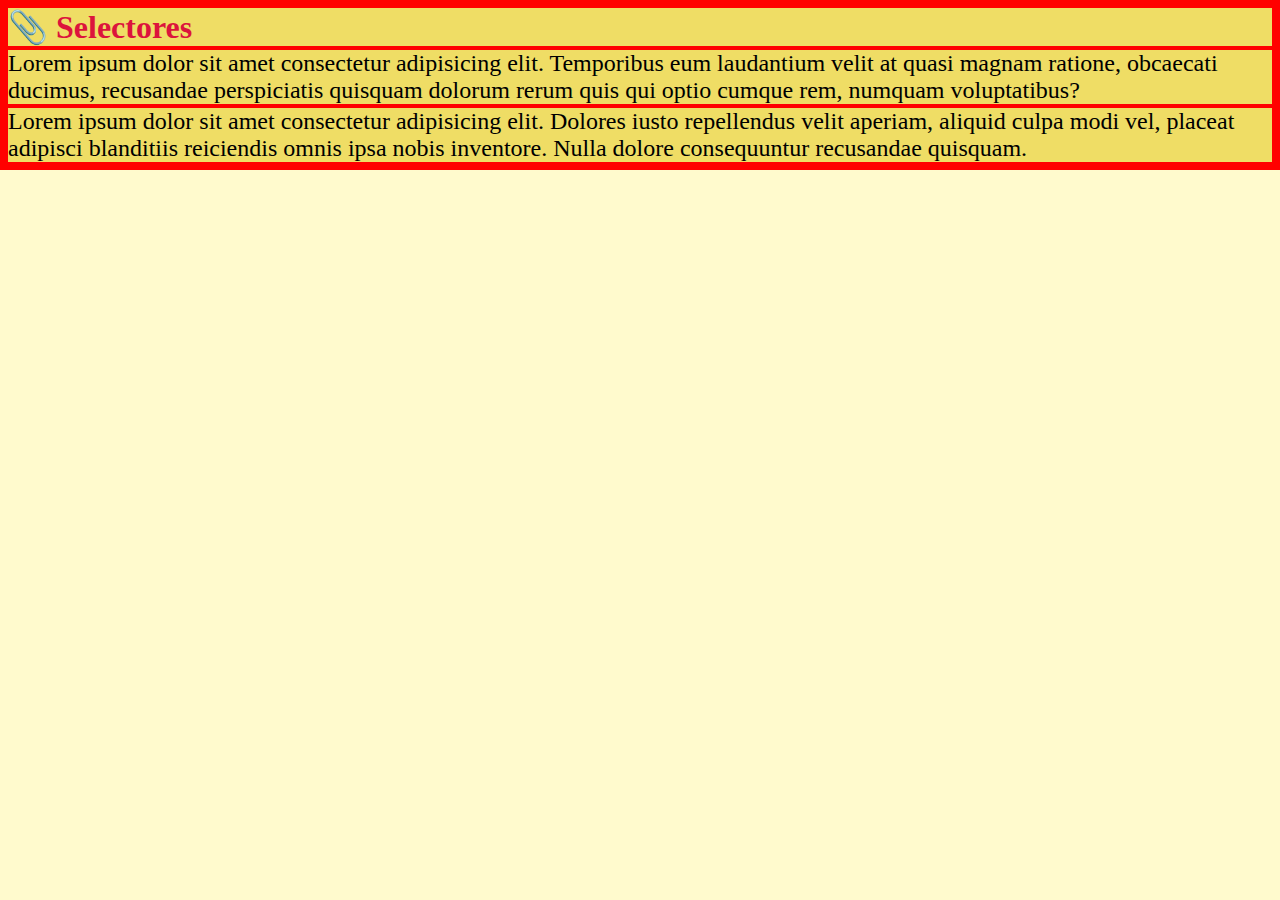
==== 04-Selectores/index.html @ a33e72cd "Selectores Universales y de Tipo" ====
<!DOCTYPE html>
<html lang="es">
<head>
  <meta charset="UTF-8">
  <meta name="viewport" content="width=device-width, initial-scale=1.0">
  <title>📎 Selectores</title>

  <link rel="stylesheet" href="./styles.css" />
</head>
<body>

  <header>
  <h1>📎 Selectores</h1>
  <p>Lorem ipsum dolor sit amet consectetur adipisicing elit. Temporibus eum laudantium velit at quasi magnam ratione, obcaecati ducimus, recusandae perspiciatis quisquam dolorum rerum quis qui optio cumque rem, numquam voluptatibus?</p>
  <p>Lorem ipsum dolor sit amet consectetur adipisicing elit. Dolores iusto repellendus velit aperiam, aliquid culpa modi vel, placeat adipisci blanditiis reiciendis omnis ipsa nobis inventore. Nulla dolore consequuntur recusandae quisquam.</p>

</header>
  
</body>
</html>
---- 04-Selectores/styles.css ----
body {
  background-color: rgb(54, 164, 168);
}

/* 

Tipos de Selectores

1. Selectores Basicos

  -Selectores universales
  -Selectores de Tipo

2. Selectores de Clase

3. Selectores de ID

4. Selectores Combinados

  -Descendientes
  -Hijo directo
  -Elemento Adjacente
  -Hermano general

5. Selectores de Atributos

  -Atributo
  -Atributo Valor

6. Selectores Avamnzados

  -Pseudo-clases
  -Pseudo-elementos
  
  
  */

  /* 
  
  Selectores Basicos
  
  */

  /* 
  Universal -> Seleccionar todos los elemntos de un documento */

  *{
    border: 2px solid red;
    /* Resset Basico */
    margin: 0;
    padding: 0;
    box-sizing: border-box;
  }

  /* Selectores de Tipo -> SEleccionan un tipo de elemento en html */

  body {
    background-color: lemonchiffon;
  }

  h1 {
    color: crimson;
  }
  
  p {
    font-size: 24px;
  }

  header {
    background-color: rgb(239, 221, 101);
  }
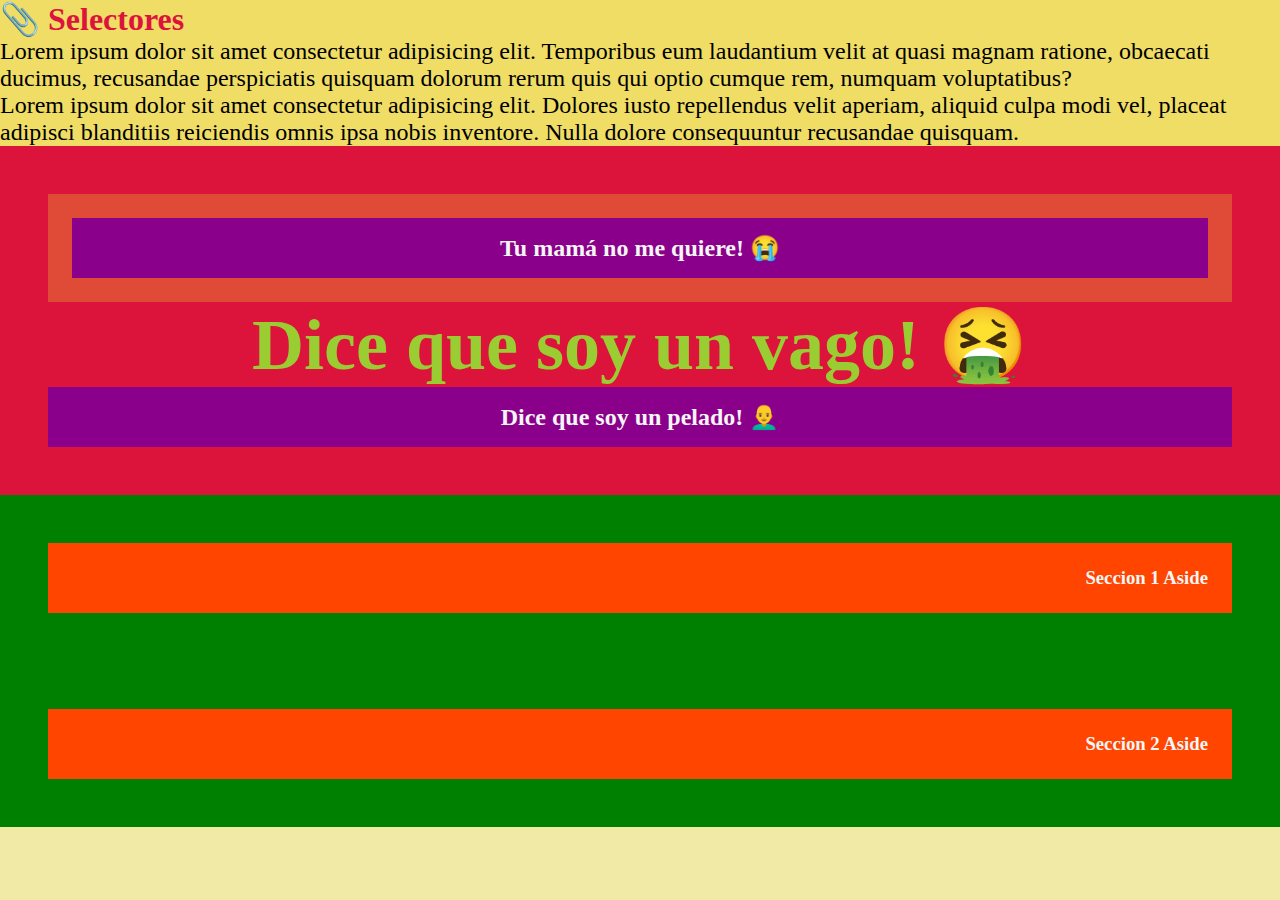
==== commit 8e9fbbd0: "Seleccion de clases. ID y combinados descendientes" ====
--- a/04-Selectores/index.html
+++ b/04-Selectores/index.html
@@ -15,6 +15,29 @@
   <p>Lorem ipsum dolor sit amet consectetur adipisicing elit. Dolores iusto repellendus velit aperiam, aliquid culpa modi vel, placeat adipisci blanditiis reiciendis omnis ipsa nobis inventore. Nulla dolore consequuntur recusandae quisquam.</p>
 
 </header>
+
+<main class="content">
+  <section class="hero">
+    <h2 class="hero-title">Tu mamá no me quiere! 😭</h2>
+  </section>
+
+  <section>
+    <h2 id="about-title">Dice que soy un vago! 🤮</h2>
+  </section>
+
+  <section>
+    <h2 class="hero-title">Dice que soy un pelado! 👨‍🦲</h2>
+  </section>
+</main>
+
+<aside>
+  <section class="aside-section">
+    <h3>Seccion 1 Aside</h3>
+  </section>
+  <section class="aside-section">
+    <h3>Seccion 2 Aside</h3>
+  </section>
+</aside>
   
 </body>
 </html>--- a/04-Selectores/styles.css
+++ b/04-Selectores/styles.css
@@ -1,6 +1,3 @@
-body {
-  background-color: rgb(54, 164, 168);
-}
 
 /* 
 
@@ -13,11 +10,34 @@
 
 2. Selectores de Clase
 
+  Seleccionan los elementos que tienen una clase eespecifica.
+
+  Se usa la ´notacion´ de (.) antes del nombre de la clase
+  
+  nombreClase {
+    propiedad: valor;
+  ]
+
 3. Selectores de ID
+
+  Seleccionan un elemento unico con un identificador especifico.
+
+  SE usa la notacion de numeral (#) antes del nombre del ID 
+
+  nombreId {
+    propiedad: volor;
+  }
 
 4. Selectores Combinados
 
   -Descendientes
+
+    Seleccionan elementos dentro de otros elementos.
+
+    elemento elementointerno {
+      propiedad: valor;
+    }
+
   -Hijo directo
   -Elemento Adjacente
   -Hermano general
@@ -45,7 +65,7 @@
   Universal -> Seleccionar todos los elemntos de un documento */
 
   *{
-    border: 2px solid red;
+   /* border: 2px solid red; */ 
     /* Resset Basico */
     margin: 0;
     padding: 0;
@@ -55,7 +75,7 @@
   /* Selectores de Tipo -> SEleccionan un tipo de elemento en html */
 
   body {
-    background-color: lemonchiffon;
+    background-color: rgb(241, 233, 166);
   }
 
   h1 {
@@ -68,4 +88,45 @@
 
   header {
     background-color: rgb(239, 221, 101);
+  }
+
+  /* Selectore de CLase (se utiliza . solo en css) */
+
+  .content {
+    background-color: crimson;
+    padding: 48px;
+  }
+
+  .hero {
+    background-color: rgb(223, 75, 55);
+    padding: 24px;
+  }
+
+  .hero-title {
+    background-color: darkmagenta;
+    color: whitesmoke;
+    padding: 16px;
+    text-align: center;
+  }
+
+  /* Selector de Id  */
+
+  #about-title {
+    color: yellowgreen;
+    font-size: 72px;
+    text-align: center;
+  }
+
+  /* Combinado - Elementos Descenedientes */
+
+  aside section {
+    background-color: green;
+    padding: 48px;
+  }
+
+  .aside-section h3 {
+    color: whitesmoke;
+    text-align: right;
+    padding: 24px;
+    background-color: orangered;
   }